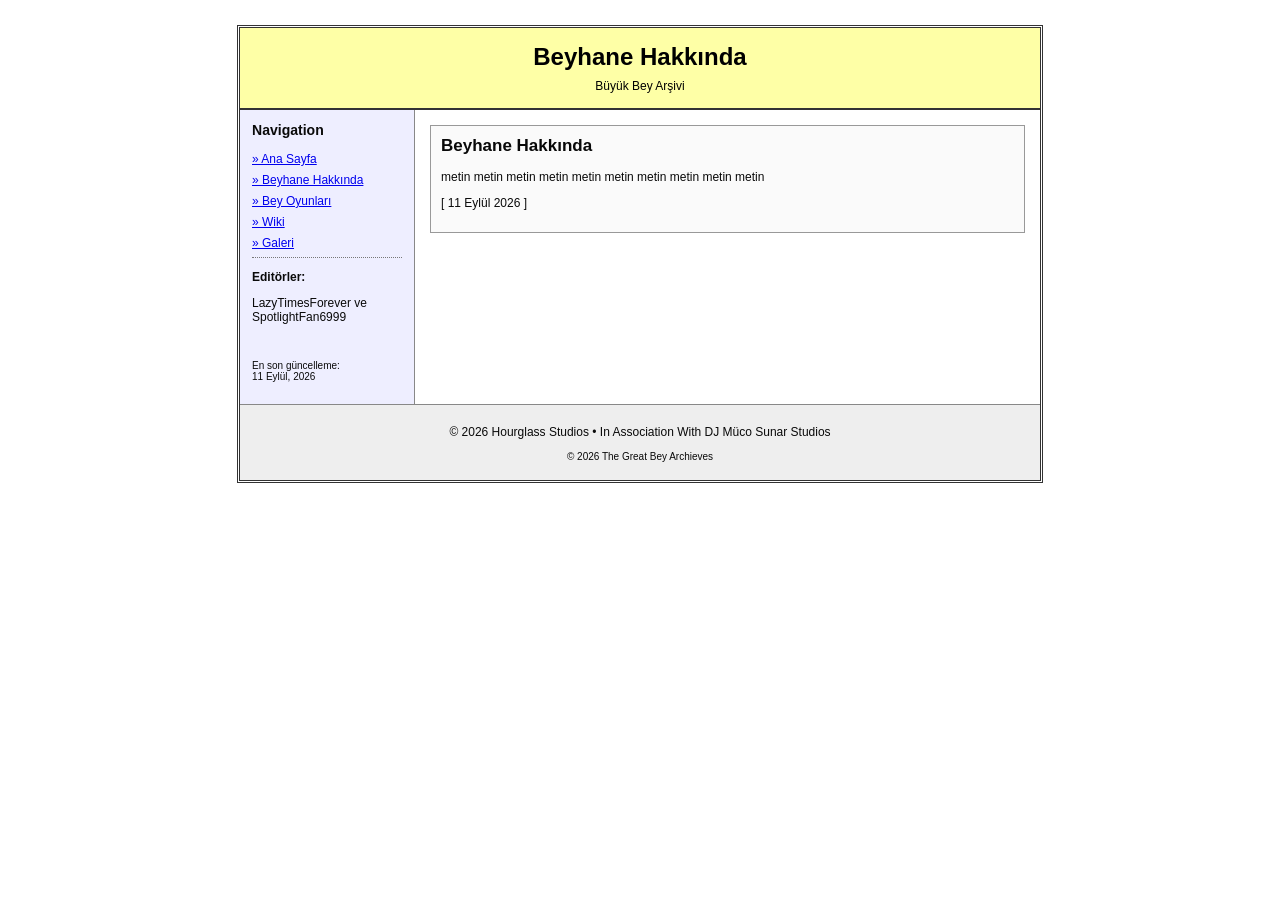
==== about.html @ 8671b604 "Update about.html" ====
<!DOCTYPE html>
<html>
<head>
    <title>Beyhane Hakkında</title>
    <link rel="stylesheet" href="style.css">
    <link rel="icon" type="image/png" href="favicon.png">
</head>

<body>

<div class="site">

    <header>
        <h1>Beyhane Hakkında</h1>
        <p>Büyük Bey Arşivi</p>
    </header>

    <div class="layout">

        <aside>
            <h3>Navigation</h3>

            <a href="index.html">» Ana Sayfa</a>
            <a href="about.html">» Beyhane Hakkında</a>
            <a href="oyunlar.html">» Bey Oyunları</a>
            <a href="wiki.html">» Wiki</a>
            <a href="galeri.html">» Galeri</a>

            <hr>

            <p><b>Editörler:</b></p>
            <p>LazyTimesForever ve SpotlightFan6999</p>

            <br>

            <p class="small">
                En son güncelleme:<br>
                11 Eylül, 2026
            </p>

        </aside>

        <main>

             <div class="post">
                <h2>Beyhane Hakkında</h2>

                <p>
                    metin
                    metin
                    metin
                    metin
                    metin
                    metin
                    metin
                    metin
                    metin
                    metin
                </p>

                <p>
                    [ 11 Eylül 2026 ]
                </p>

            </div>
            
            
        </main>

    </div>

    <footer>
        <p>© 2026 Hourglass Studios • In Association With DJ Müco Sunar Studios</p>
        <p class="small">© 2026 The Great Bey Archieves</p>
    </footer>

</div>

</body>
</html>
---- style.css ----
body {
    background-color: #ffffff;
    font-family: Verdana, Arial, sans-serif;
    font-size: 12px;
    color: #0a0a0a;
    margin: 0;
}

.site {
    width: 800px;
    margin: 25px auto;
    background: white;
    border: 3px double #333;
}

header {
    background: #feffa6;
    color: black;
    text-align: center;
    padding: 15px;
    border-bottom: 2px solid #333;
}

header h1 {
    margin: 0;
    font-size: 24px;
        color: black;
}

header p {
    margin: 8px 0 0;
}

.layout {
    display: flex;
}

aside {
    width: 150px;
    background: #eeeeff;
    padding: 12px;
    border-right: 1px solid #888;
}

aside h3 {
    margin-top: 0;
}

aside a {
    display: block;
    margin: 7px 0;
}

main {
    flex: 1;
    padding: 15px;
}

.post {
    border: 1px solid #999;
    background: #fafafa;
    padding: 10px;
    margin-bottom: 15px;
}

.post h2 {
    color: #080808;
    font-size: 17px;
    margin-top: 0;
}

footer {
    text-align: center;
    background: #eeeeee;
    border-top: 1px solid #888;
    padding: 8px;
}

.small {
    font-size: 10px;
}

hr {
    border: 0;
    border-top: 1px dotted #777;
}
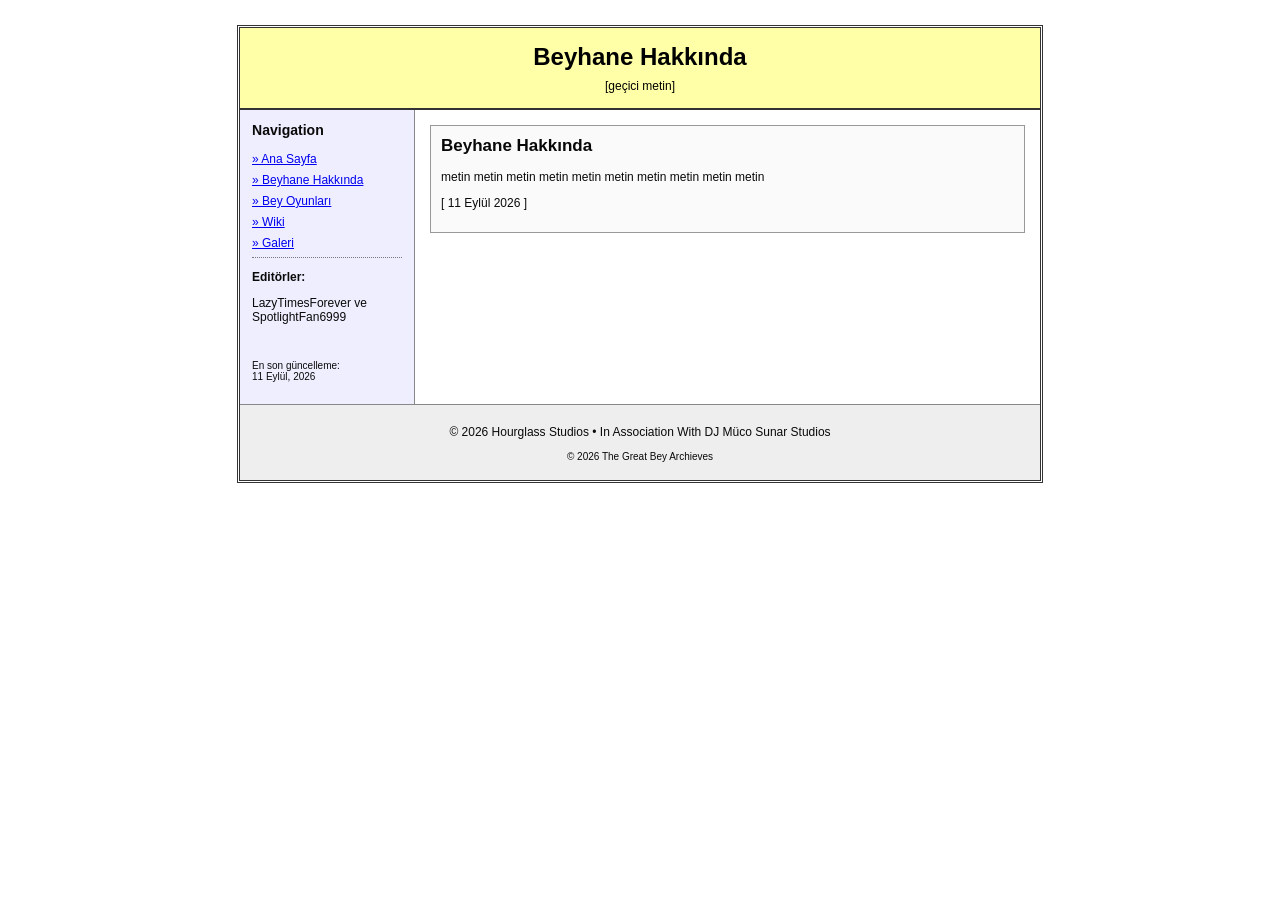
==== commit 59e621e4: "Update about.html" ====
--- a/about.html
+++ b/about.html
@@ -12,7 +12,7 @@
 
     <header>
         <h1>Beyhane Hakkında</h1>
-        <p>Büyük Bey Arşivi</p>
+        <p>[geçici metin]</p>
     </header>
 
     <div class="layout">
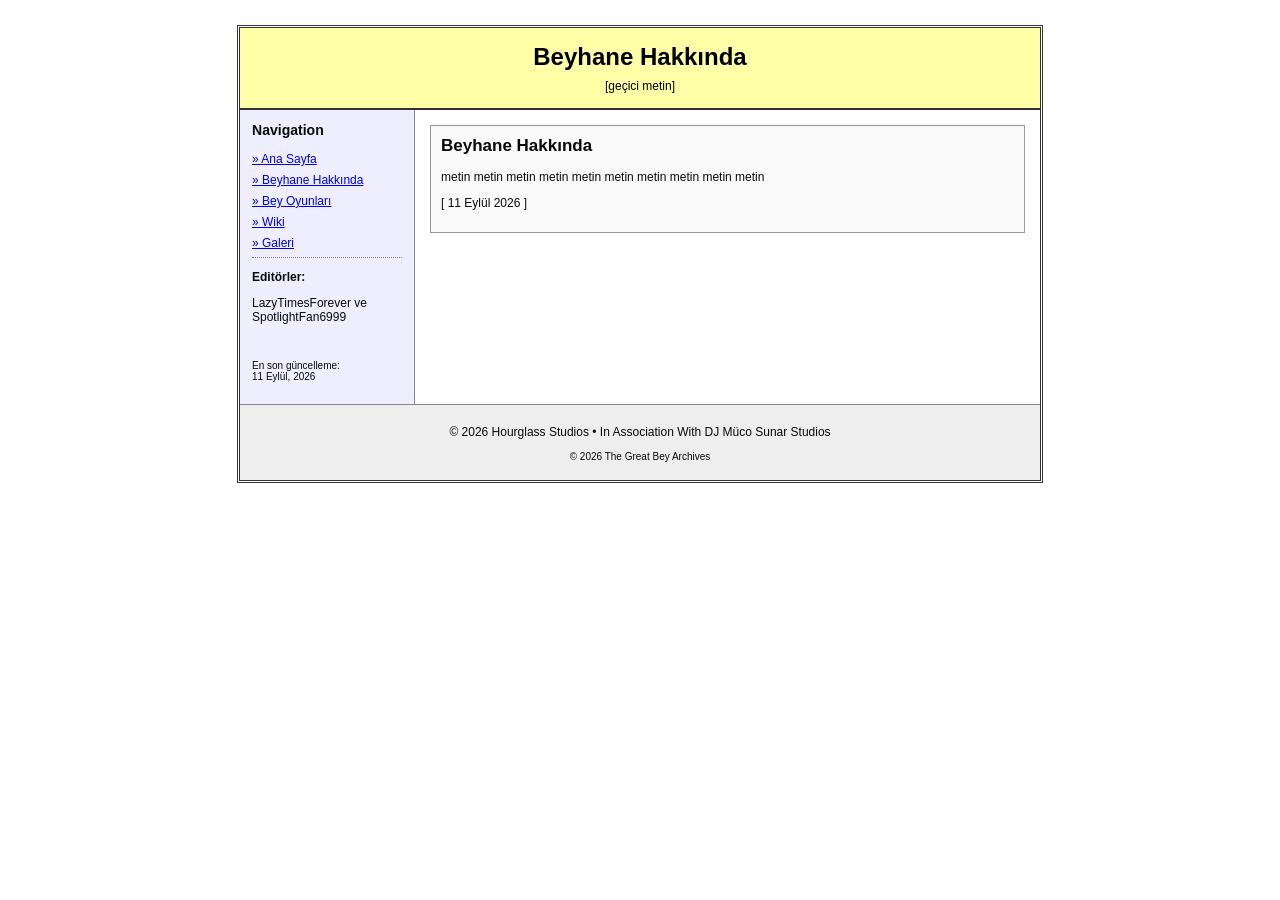
==== commit 547feac5: "Update about.html" ====
--- a/about.html
+++ b/about.html
@@ -71,7 +71,7 @@
 
     <footer>
         <p>© 2026 Hourglass Studios • In Association With DJ Müco Sunar Studios</p>
-        <p class="small">© 2026 The Great Bey Archieves</p>
+        <p class="small">© 2026 The Great Bey Archives</p>
     </footer>
 
 </div>
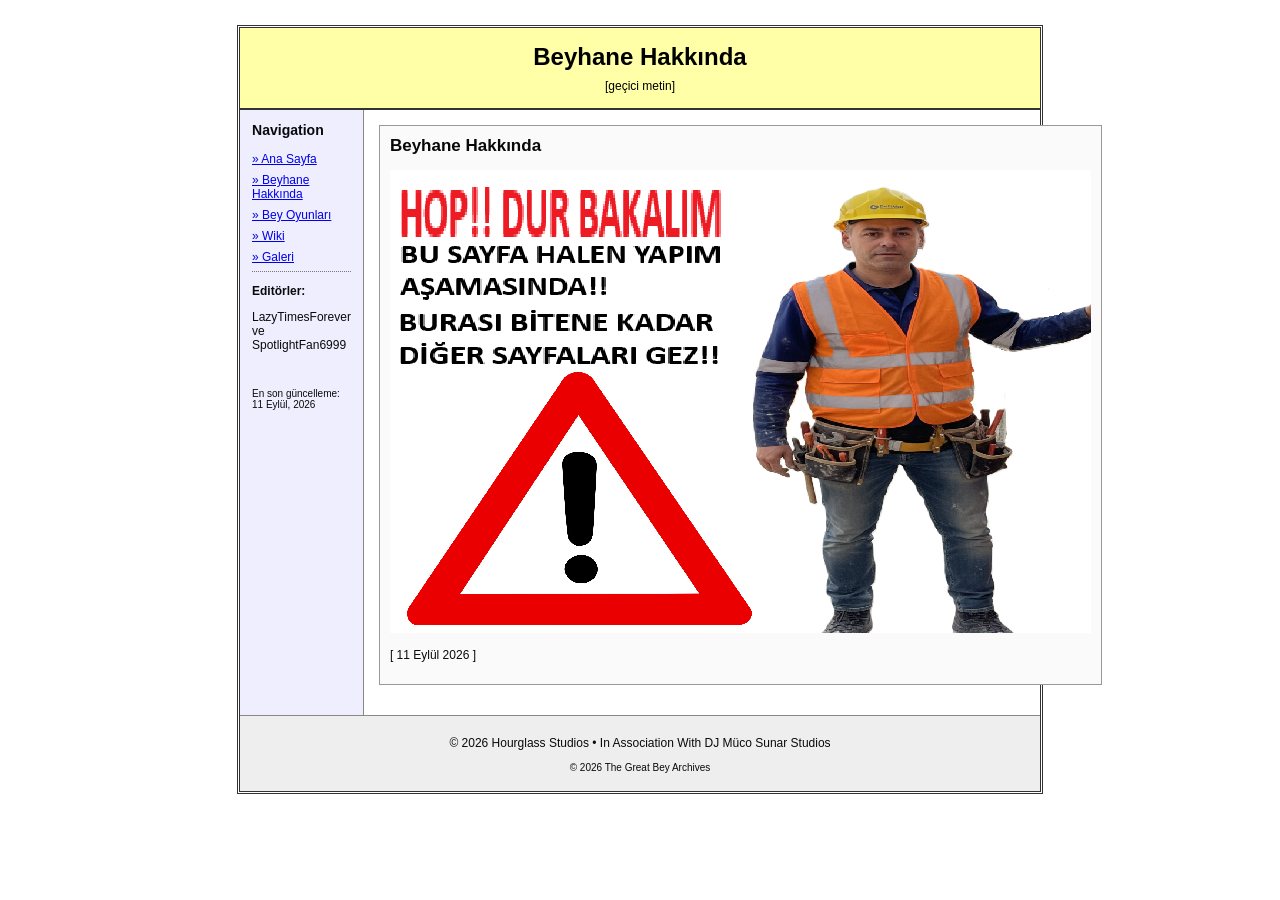
==== commit b1e9a9c1: "Update about.html" ====
--- a/about.html
+++ b/about.html
@@ -45,18 +45,7 @@
              <div class="post">
                 <h2>Beyhane Hakkında</h2>
 
-                <p>
-                    metin
-                    metin
-                    metin
-                    metin
-                    metin
-                    metin
-                    metin
-                    metin
-                    metin
-                    metin
-                </p>
+<img src="images/MUTO.png" alt="YAPIM AŞAMASINDA">
 
                 <p>
                     [ 11 Eylül 2026 ]
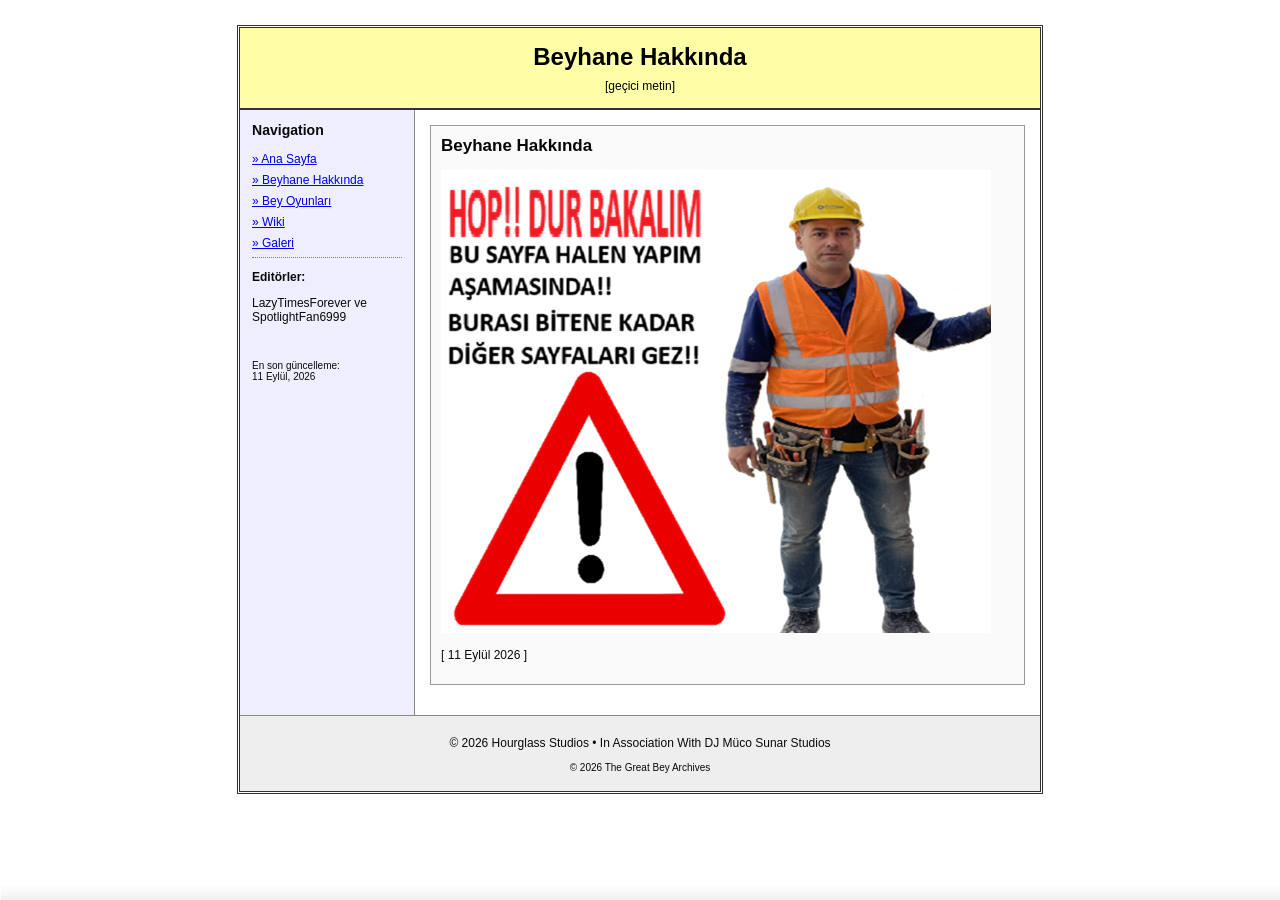
==== commit 287272e7: "Update about.html" ====
--- a/about.html
+++ b/about.html
@@ -6,7 +6,7 @@
     <link rel="icon" type="image/png" href="favicon.png">
 </head>
 
-<body>
+<body background="images/signalribbon6.jpg">
 
 <div class="site">
 
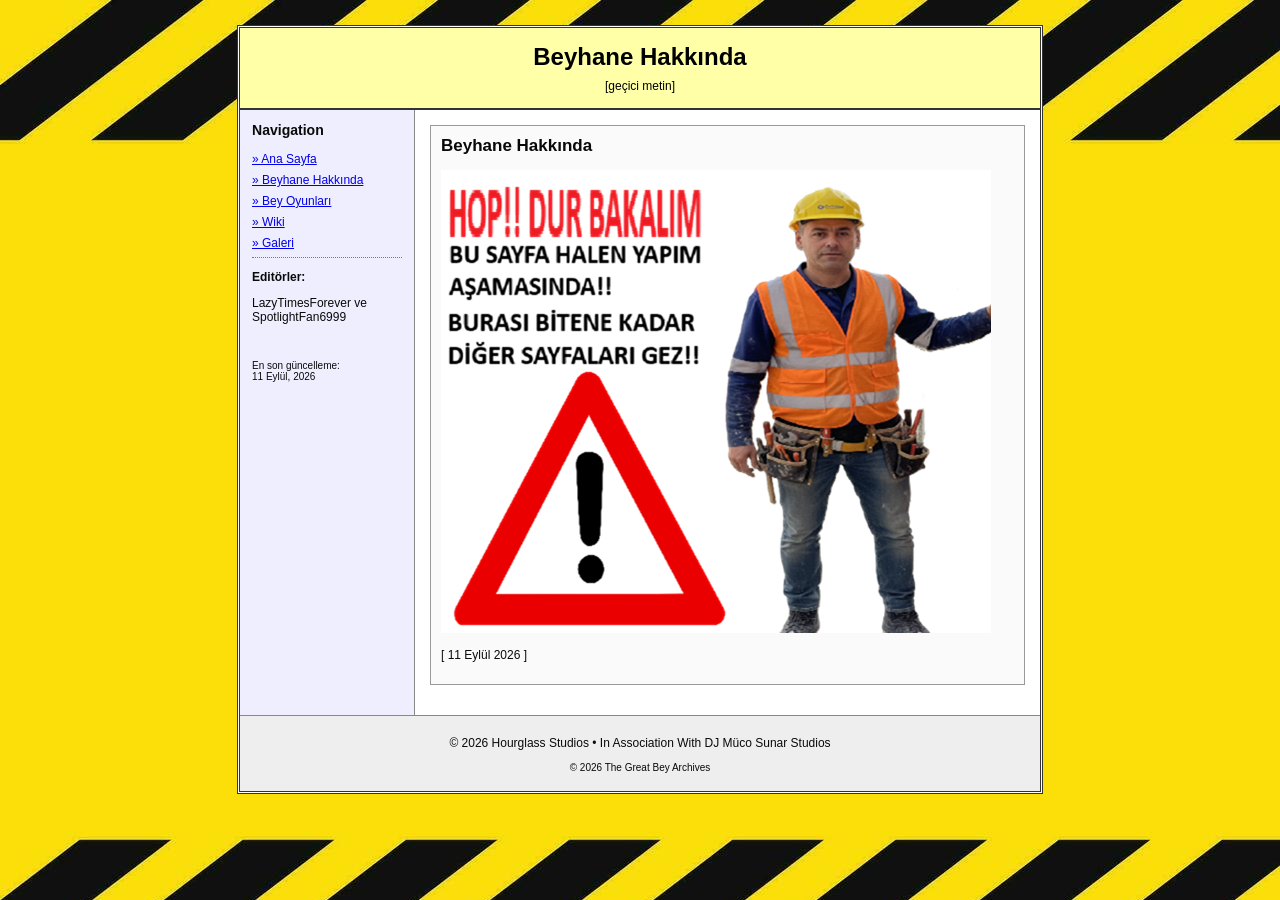
==== commit e86d06af: "Update about.html" ====
--- a/about.html
+++ b/about.html
@@ -6,7 +6,7 @@
     <link rel="icon" type="image/png" href="favicon.png">
 </head>
 
-<body background="images/signalribbon6.jpg">
+<body background="images/bg.jpg">
 
 <div class="site">
 
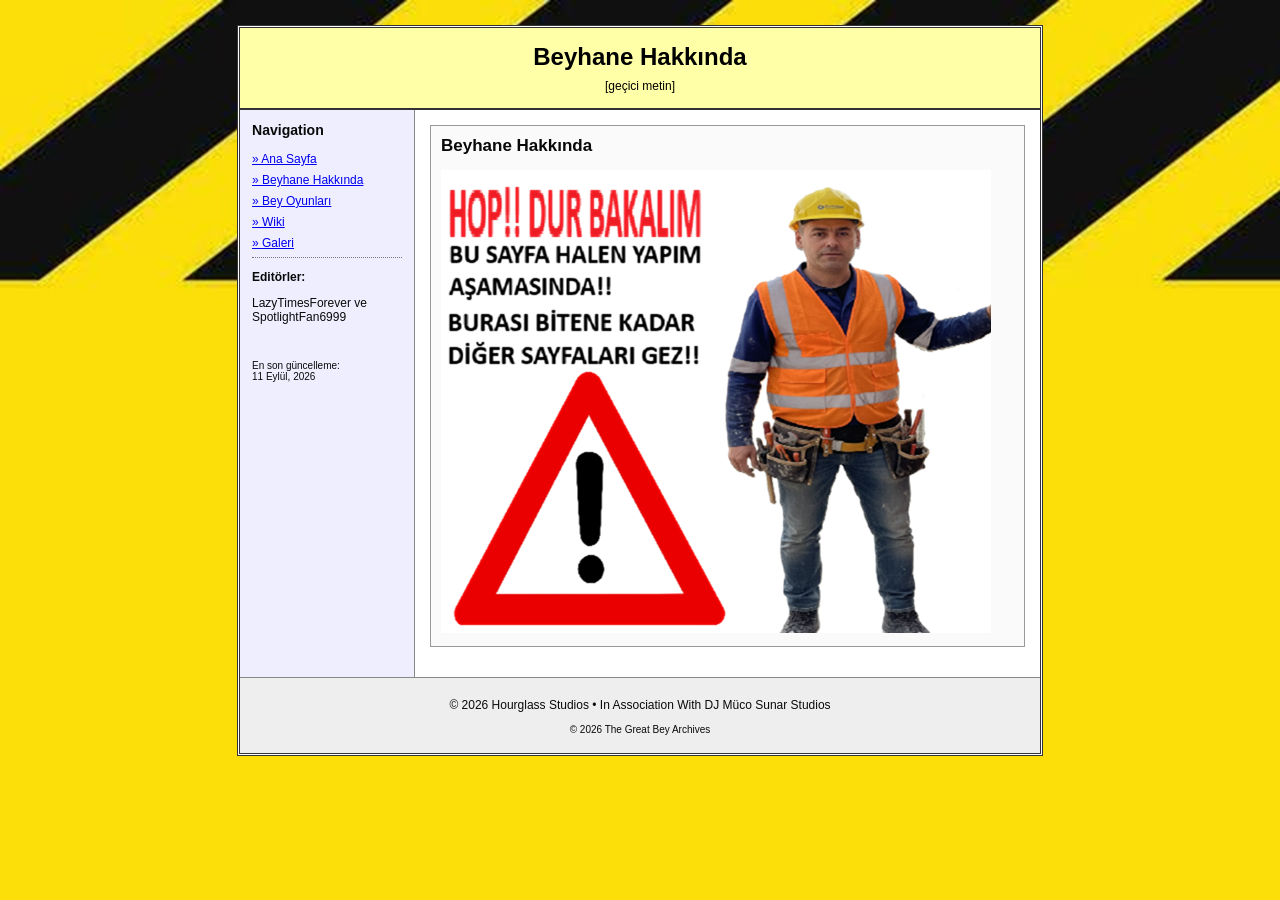
==== commit 6aa66c46: "Update about.html" ====
--- a/about.html
+++ b/about.html
@@ -47,9 +47,6 @@
 
 <img src="images/MUTO.png" alt="YAPIM AŞAMASINDA">
 
-                <p>
-                    [ 11 Eylül 2026 ]
-                </p>
 
             </div>
             
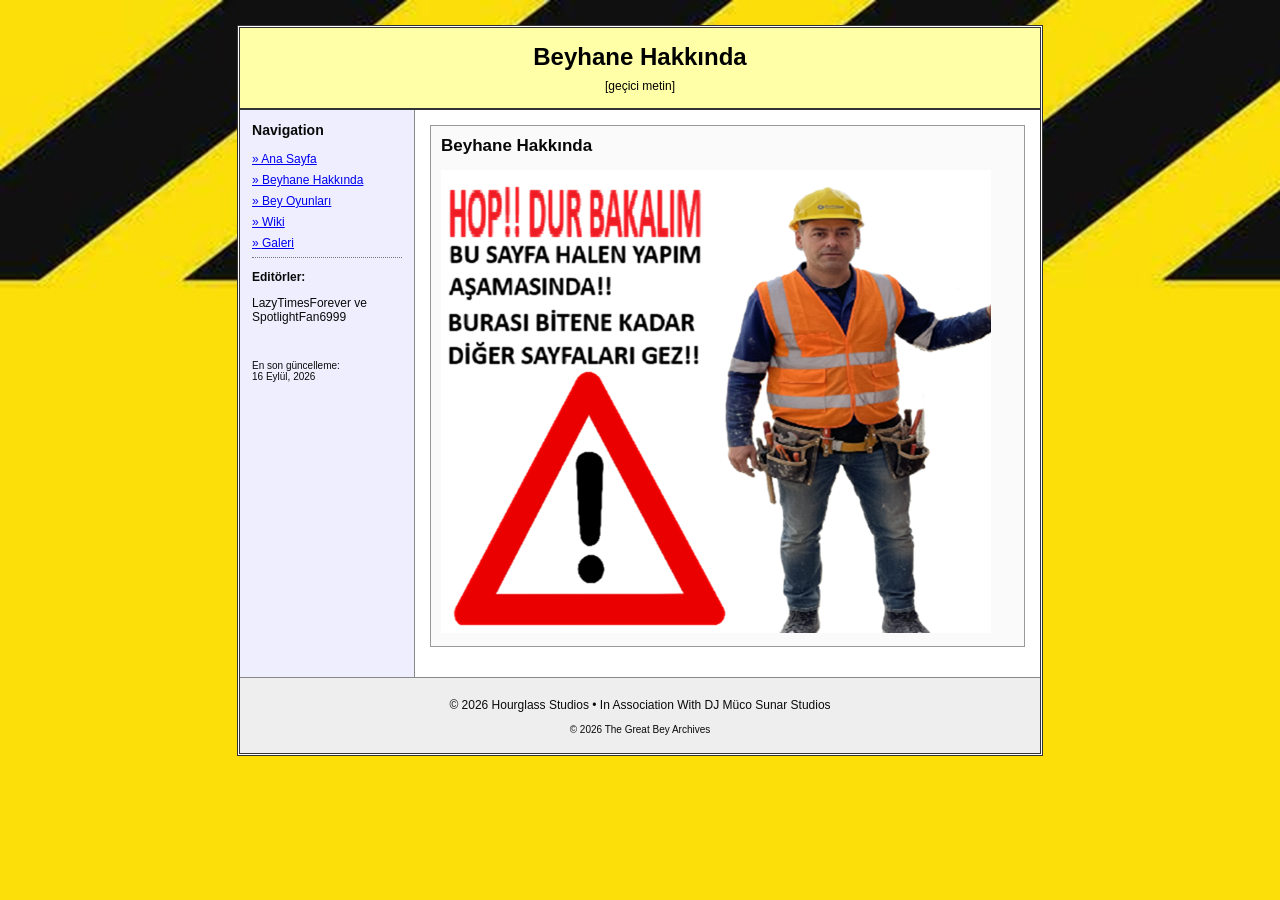
==== commit fc0e9a5d: "Update about.html" ====
--- a/about.html
+++ b/about.html
@@ -35,7 +35,7 @@
 
             <p class="small">
                 En son güncelleme:<br>
-                11 Eylül, 2026
+                16 Eylül, 2026
             </p>
 
         </aside>
